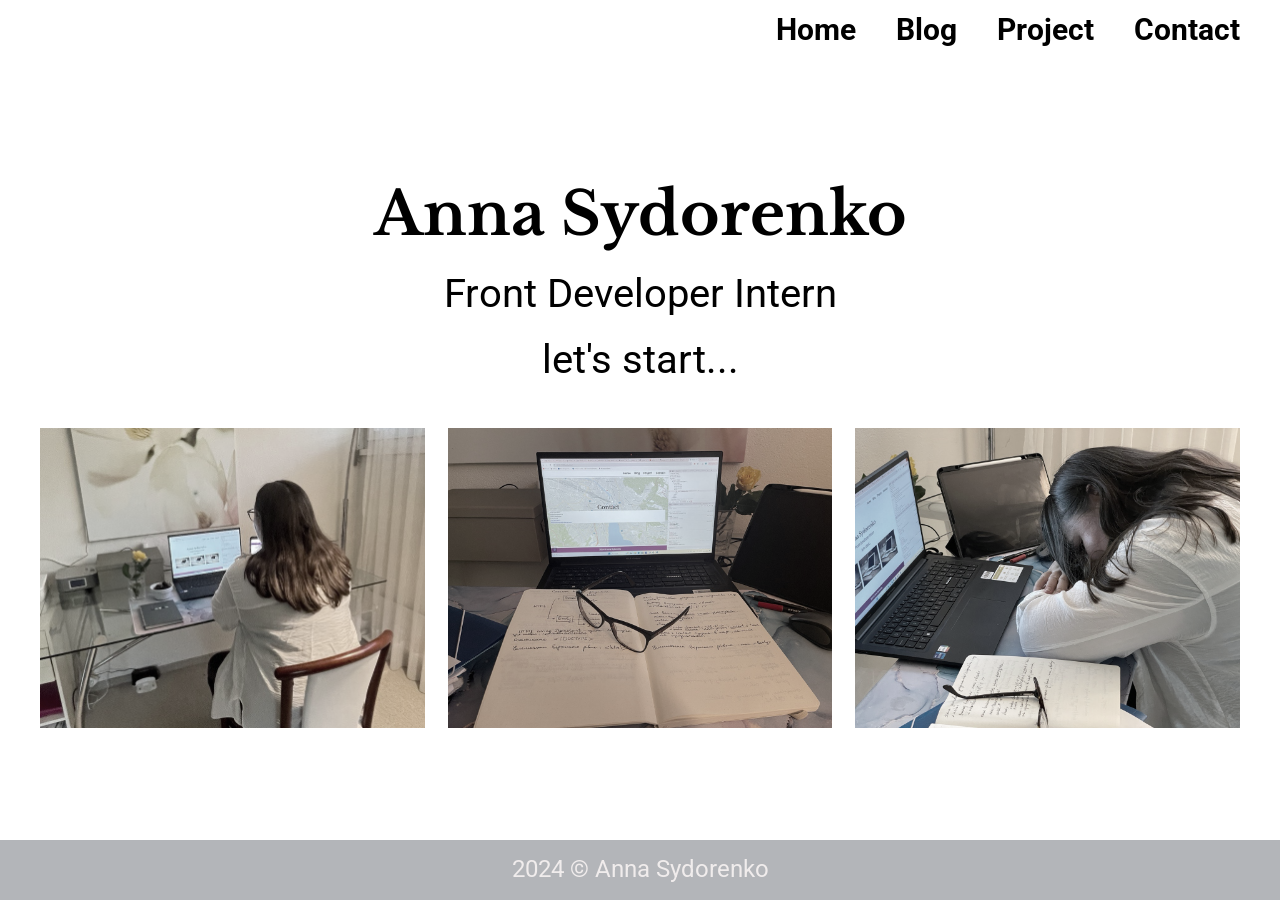
==== index.html @ 008c2d21 "Add files via upload" ====
<!DOCTYPE html>
<html lang="en">

<head>
  <meta charset="UTF-8">
  <meta name="viewport" content="width=device-width, initial-scale=1.0">
  <title>Document</title>

  <link rel="preconnect" href="https://fonts.googleapis.com">
  <link rel="preconnect" href="https://fonts.gstatic.com" crossorigin>
  <link
    href="https://fonts.googleapis.com/css2?family=Roboto:ital,wght@0,100;0,300;0,400;0,500;0,700;0,900;1,100;1,300;1,400;1,500;1,700;1,900&display=swap"
    rel="stylesheet">
  <link rel="preconnect" href="https://fonts.googleapis.com">
  <link rel="preconnect" href="https://fonts.gstatic.com" crossorigin>
  <link href="https://fonts.googleapis.com/css2?family=Libre+Baskerville:wght@700&display=swap" rel="stylesheet">
  <link rel="stylesheet" href="css/app.css">

</head>

<body>
  <header>
    <div class="container">
      <ul>
        <li>
          <a href="index.html">Home</a>
        </li>
        <li>
          <a href="blog.html">Blog</a>
        </li>
        <li>
          <a href="project.html">Project</a>
        </li>
        <li>
          <a href="contact.html">Contact</a>
        </li>
      </ul>
    </div>
  </header>
  <section class="content">
    <section class="home">
      <div class="container">
        <h1>Anna Sydorenko</h1>
        <p>Front Developer Intern</p>
        <p>let's start...</p>
        <div class="home-row">
          <div><img src="images/home-01.jpg" alt="home"></div>
          <div><img src="images/home-02.jpg" alt="home"></div>
          <div><img src="images/home-03.jpg" alt="home"></div>
        </div>
      </div>
    </section>
  </section>
  <footer>
    <div class="container">
      <p> 2024 &copy; Anna Sydorenko </p>
    </div>
  </footer>
</body>

</html>
---- css/app.css ----
* {
  margin: 0;
  padding: 0;
  border: 0;
  font-size: 100%;
  vertical-align: baseline;
  box-sizing: border-box;
}

ol,
ul {
  list-style: none;
}

a:focus,
a:active {
  color: inherit;
  outline: 0;
  text-decoration: none;
}

a:hover {
  color: inherit;
  text-decoration: none;
}

img {
  transition: all 0.3s ease;
  max-width: 100%;
  vertical-align: bottom;
}

body {
  background: #fff;
  color: #000;
  font-family: "Roboto", sans-serif;
  font-weight: 400;
  font-style: normal;
  font-size: 30px;
  line-height: 1.4;
  transition: 0s;
}

h1,
h2 {
  font-family: "Libre Baskerville", serif;
  font-weight: 700;
  font-style: normal;
  text-align: center;
}

h1 {
  font-size: 60px;
}

section {
  padding: 0;
  display: flex;
  align-items: center;
  min-height: calc(100vh - 120px);
}

.content {
  overflow: hidden;
  display: block;
  min-height: auto;
}

.container {
  padding: 0 15px;
  margin: 0 auto;
  width: calc(100% - 30px);
}

header {
  height: 60px;
  display: flex;
  align-items: center;
}

header ul {
  display: flex;
  justify-content: end;
}

header ul li {
  margin-left: 20px;
}

header ul li a {
  font-size: 30px;
  color: #000;
  font-weight: bold;
  padding: 10px;
  text-decoration: none;
}
header ul li a:hover {
  text-decoration: underline;
}
.home {
  padding: 0;
  display: flex;
  align-items: center;
}

.home .home-row {
  max-width: 1200px;
  margin: 40px auto 0;
  display: flex;
  justify-content: space-between;
  flex-wrap: wrap;
}

.home .home-row div {
  width: calc((100% / 3) - 15px);
}
.home p {
  text-align: center;
  margin: 10px 0;
  font-size: 40px;
}

.home .home-row img {
  width: 100%;
  height: 300px;
  object-fit: cover;
  object-position: center;
  filter: grayscale(60%);
}
.home .home-row div:hover img {
  cursor: pointer;
  filter: grayscale(0);
}

.blog {
  background: #f0ecec;
}

.blog .blog-row {
  display: flex;
  justify-content: space-between;
  align-items: center;
  flex-wrap: wrap;
}
.blog .blog-row .img {
  width: 30%;
}
.blog .blog-row img {
  width: 100%;
  height: 300px;
  object-fit: cover;
  object-position: center;
}
.blog .blog-row .text {
  width: calc(70% - 80px);
}

.project .project-row {
  display: flex;
  justify-content: space-between;
  flex-wrap: wrap;
  margin: 30px 0 0 0;
}

.project .project-row div {
  width: calc((100% / 4) - 10px);
  margin-bottom: 10px;
}
.project p {
  text-align: center;
}
.project .project-row img {
  width: 100%;
  height: 250px;
  object-fit: cover;
  object-position: center;
}

.contact {
  position: relative;
}

.contact:before {
  content: "";
  position: absolute;
  background: url(../images/contact-01.png) center no-repeat;
  width: 100%;
  height: 100%;
  top: 0;
  left: 0;
  z-index: -1;
  opacity: 0.6;
}
.contact .container {
  display: flex;
  flex-direction: column;
  align-items: center;
  justify-content: center;
}
.contact .contact-block {
  border-radius: 20px;
  background: #fff;
  margin: 100px auto 0;
  padding: 20px;
  font-size: 20px;
  box-shadow: 0 0 10px 1px rgba(0, 0, 0, 0.36);
}
.contact a {
  display: block;
}

footer {
  height: 60px;
  display: flex;
  align-items: center;
  text-align: center;
  background: #b3b5b9;
  color: #f0ecec;
  font-size: 24px;
}
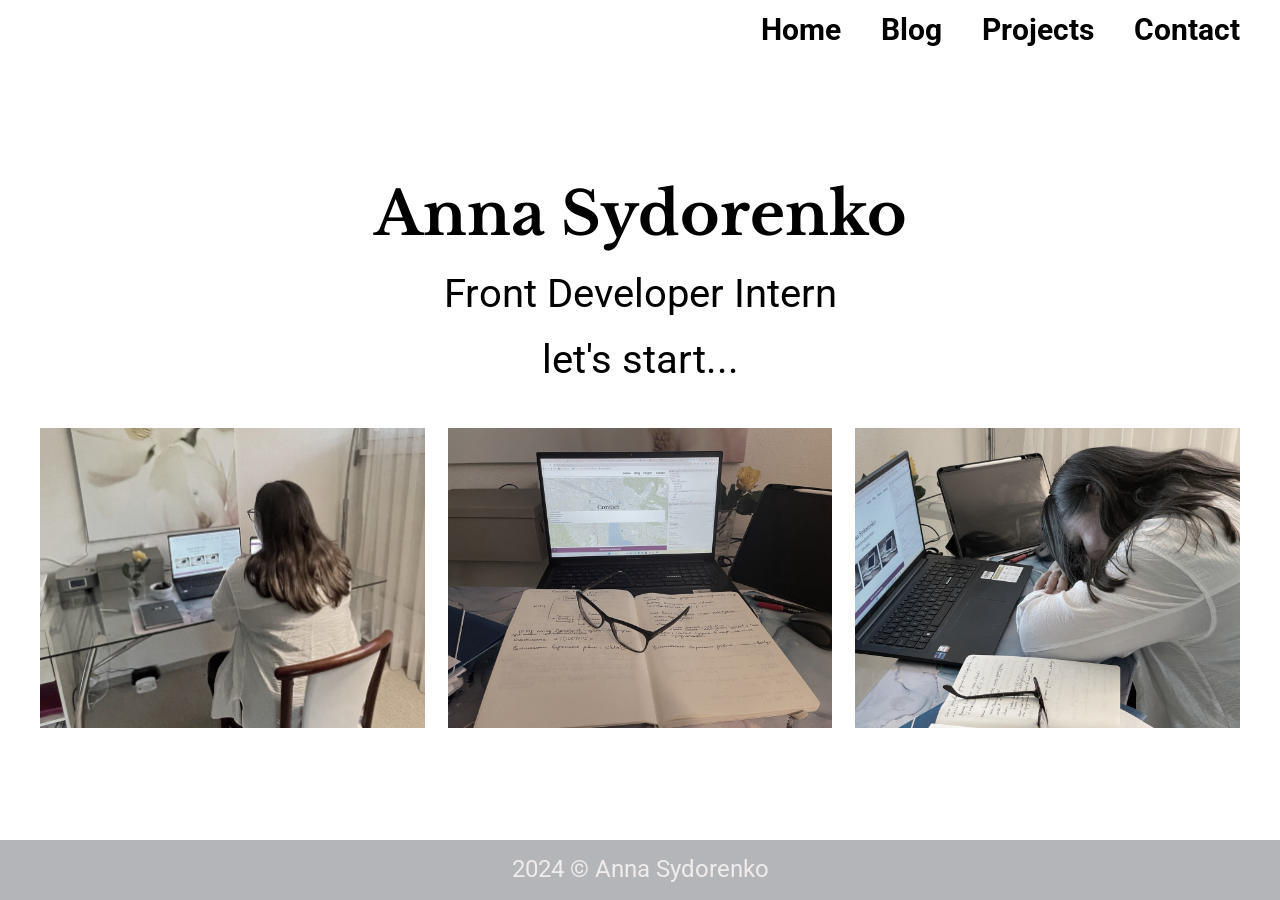
==== commit 69c9bcdf: "Update index.html" ====
--- a/index.html
+++ b/index.html
@@ -29,7 +29,7 @@
           <a href="blog.html">Blog</a>
         </li>
         <li>
-          <a href="project.html">Project</a>
+          <a href="project.html">Projects</a>
         </li>
         <li>
           <a href="contact.html">Contact</a>
@@ -58,4 +58,4 @@
   </footer>
 </body>
 
-</html>+</html>
